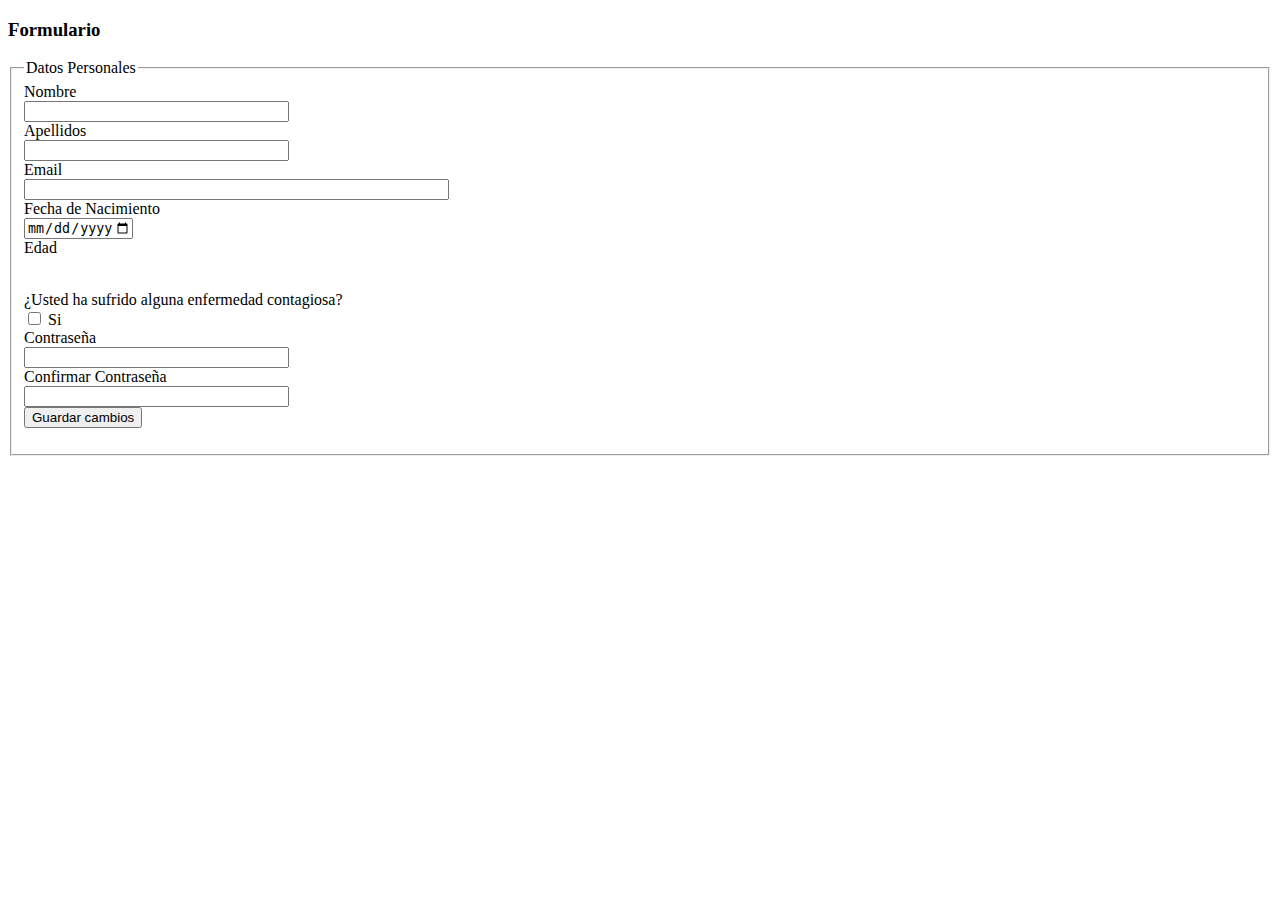
==== index.html @ f5a8853f "Add files via upload" ====
<!DOCTYPE html>
<html lang="en">
<head>
    <meta charset="UTF-8">
    <meta name="viewport" content="width=device-width, initial-scale=1.0">
    <title>Formulario Index</title>
</head>
<body onload="ocultar();">
    <div id="division">
        <h3>Formulario</h3>
    
        <form action="" method="post" id="form">
        
        <fieldset><legend>Datos Personales</legend>
        Nombre <br/>
        <input type="text" name="nombre" id="name" value="" size="30" maxlength="25" />
        <br/>
    
        Apellidos <br/>
        <input type="text" name="apellidos" id="apellidos" value="" size="30" maxlength="25" />
        <br/>
    
        Email <br/>
        <input type="email" name="email" id="email" value="" size="50" maxlength="120" />
        <br/>
        
        Fecha de Nacimiento <br/>
        <input type="date" name="fechaN" id="fechaN" value="" max="2023-10-12"/> <!--Fecha maxima para esta, el dia de entrega del taller-->
        <br/>

        Edad
        <p id="mostrarEdad"></p>
        <br/>
        
        ¿Usted ha sufrido alguna enfermedad contagiosa? <br/>
        <input onchange="mostrar();" type="checkbox" name="sickness" id="sickness" value="Si"> Si <br/>
        <div id="Panel">
            <select>
                <option value="Coronavirus">Coronavirus</option>
                <option value="Tuberculosis">Tuberculosis</option>
                <option value="Sarampion">Sarampión</option>
                <option value="TS">Alguna ETS o ITS</option>
                <option value="Gripe">Gripe o Influenza</option>
                <option value="Viruela">Viruela</option>
                <option value="SARS">SARS</option>
            </select>
        </div>


        Contraseña <br/>
        <input type="password" name="contrasena" id="password" value="" size="30" />
        <br/>

        Confirmar Contraseña <br/>
        <input type="password" name="comcontrasena" id="Vpassword" value="" size="30" />
        <br/>
        
        <input type="submit"  value="Guardar cambios" />
        <p class="warnings" id="warnings"></p>

        </form>
    </div>

    <script src="indexJava.js"></script>
</body>
</html>
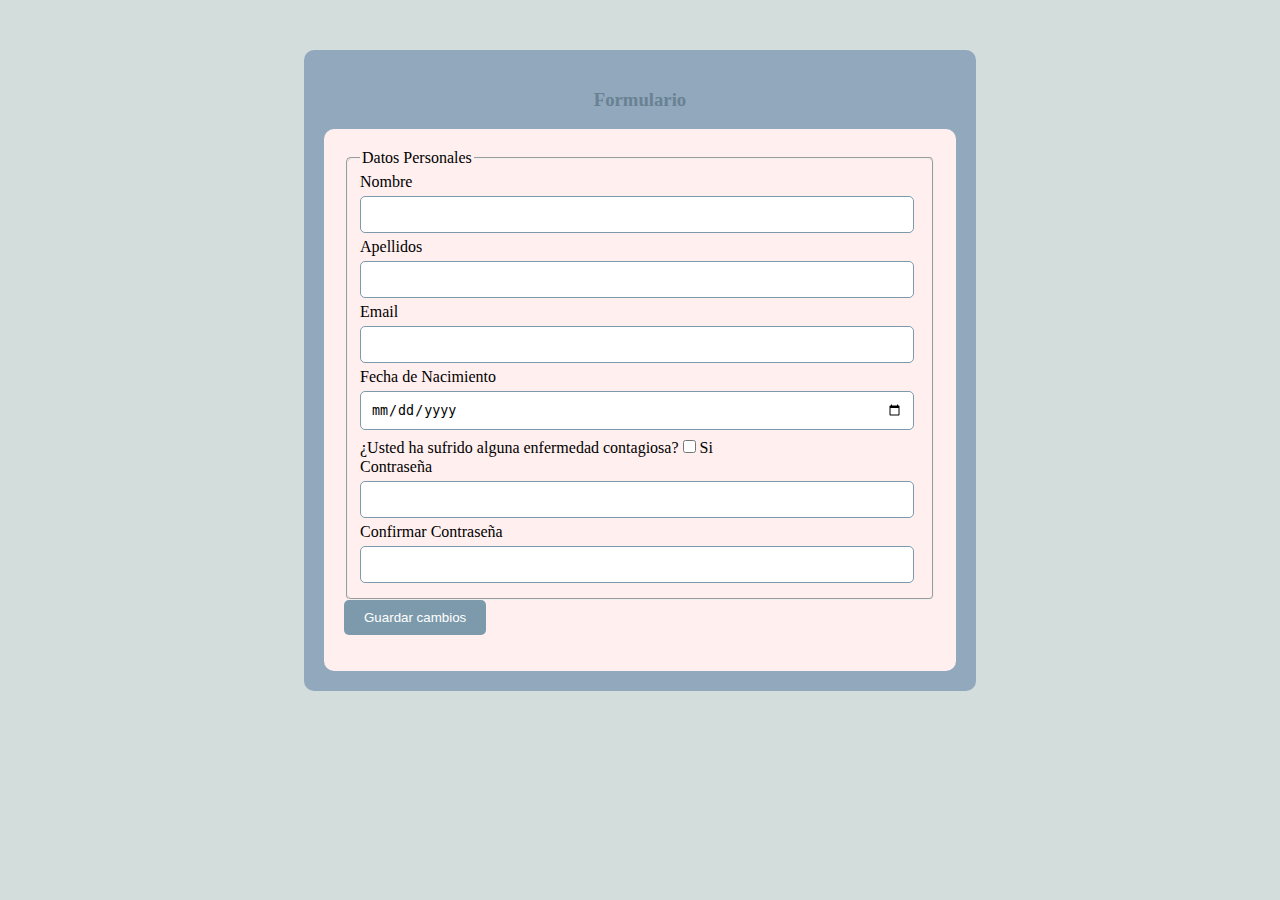
==== commit a8f77291: "Css del formulario" ====
--- a/index.html
+++ b/index.html
@@ -4,6 +4,7 @@
     <meta charset="UTF-8">
     <meta name="viewport" content="width=device-width, initial-scale=1.0">
     <title>Formulario Index</title>
+    <link rel="stylesheet" href="style.css">
 </head>
 <body onload="ocultar();">
     <div id="division">
@@ -12,50 +13,54 @@
         <form action="" method="post" id="form">
         
         <fieldset><legend>Datos Personales</legend>
-        Nombre <br/>
-        <input type="text" name="nombre" id="name" value="" size="30" maxlength="25" />
-        <br/>
-    
-        Apellidos <br/>
-        <input type="text" name="apellidos" id="apellidos" value="" size="30" maxlength="25" />
-        <br/>
-    
-        Email <br/>
-        <input type="email" name="email" id="email" value="" size="50" maxlength="120" />
-        <br/>
+            <div class="input-group">
+                <label for="name">Nombre</label>
+                <input type="text" name="nombre" id="name" value="" size="30" maxlength="25" />
+            </div>
+
+            <div class="input-group">
+                <label for="apellidos">Apellidos</label>
+                <input type="text" name="apellidos" id="apellidos" value="" size="30" maxlength="25" />
+            </div>
+
+            <div class="input-group">
+                <label for="email">Email</label>
+                <input type="email" name="email" id="email" value="" size="50" maxlength="120" />
+            </div>
+
+            <div class="input-group">
+                <label for="fechaN">Fecha de Nacimiento</label>
+                <input type="date" name="fechaN" id="fechaN" value="" max="2023-10-12" />
+            </div>
+
+            <div class="input-group">
+                <label for="sickness">¿Usted ha sufrido alguna enfermedad contagiosa?</label>
+                <input onchange="mostrar();" type="checkbox" name="sickness" id="sickness" value="Si"> Si
+                <div id="Panel">
+                    <select>
+                        <option value="Coronavirus">Coronavirus</option>
+                        <option value="Tuberculosis">Tuberculosis</option>
+                        <option value="Sarampion">Sarampión</option>
+                        <option value="TS">Alguna ETS o ITS</option>
+                        <option value="Gripe">Gripe o Influenza</option>
+                        <option value="Viruela">Viruela</option>
+                        <option value="SARS">SARS</option>
+                    </select>
+                </div>
+            </div>
+
+            <div class="input-group">
+                <label for="password">Contraseña</label>
+                <input type="password" name="contrasena" id="password" value="" size="30" />
+            </div>
+
+            <div class="input-group">
+                <label for="Vpassword">Confirmar Contraseña</label>
+                <input type="password" name="comcontrasena" id="Vpassword" value="" size="30" />
+            </div>
+        </fieldset>
         
-        Fecha de Nacimiento <br/>
-        <input type="date" name="fechaN" id="fechaN" value="" max="2023-10-12"/> <!--Fecha maxima para esta, el dia de entrega del taller-->
-        <br/>
-
-        Edad
-        <p id="mostrarEdad"></p>
-        <br/>
-        
-        ¿Usted ha sufrido alguna enfermedad contagiosa? <br/>
-        <input onchange="mostrar();" type="checkbox" name="sickness" id="sickness" value="Si"> Si <br/>
-        <div id="Panel">
-            <select>
-                <option value="Coronavirus">Coronavirus</option>
-                <option value="Tuberculosis">Tuberculosis</option>
-                <option value="Sarampion">Sarampión</option>
-                <option value="TS">Alguna ETS o ITS</option>
-                <option value="Gripe">Gripe o Influenza</option>
-                <option value="Viruela">Viruela</option>
-                <option value="SARS">SARS</option>
-            </select>
-        </div>
-
-
-        Contraseña <br/>
-        <input type="password" name="contrasena" id="password" value="" size="30" />
-        <br/>
-
-        Confirmar Contraseña <br/>
-        <input type="password" name="comcontrasena" id="Vpassword" value="" size="30" />
-        <br/>
-        
-        <input type="submit"  value="Guardar cambios" />
+        <input type="submit" value="Guardar cambios" />
         <p class="warnings" id="warnings"></p>
 
         </form>
--- a/style.css
+++ b/style.css
@@ -0,0 +1,64 @@
+body {
+    background-color: #d3dddc;
+    font-family:'Times New Roman', Times, serif
+}
+
+#division {
+    background-color: #92a8bd;
+    padding: 20px;
+    border-radius: 10px;
+    margin: 50px auto;
+    width: 50%;
+}
+
+h3 {
+    color: #698292;
+    text-align: center;
+}
+
+form {
+    background-color: #ffefef;
+    padding: 20px;
+    border-radius: 10px;
+}
+
+fieldset{
+    border-radius: 5px;
+
+}
+
+input[type="text"],
+input[type="email"],
+input[type="date"],
+input[type="password"] {
+    width: 95%;
+    padding: 10px;
+    margin: 5px 0;
+    border: 1px solid #7d9aac;
+    border-radius: 5px;
+}
+
+input[type="checkbox"] {
+    margin: 5px 0;
+}
+
+select {
+    width: 100%;
+    padding: 10px;
+    margin: 5px 0;
+    border: 1px solid #7d9aac;
+    border-radius: 5px;
+}
+
+input[type="submit"] {
+    background-color: #7d9aac;
+    color: white;
+    padding: 10px 20px;
+    border: none;
+    border-radius: 5px;
+    cursor: pointer;
+}
+
+.warnings {
+    color: red;
+}
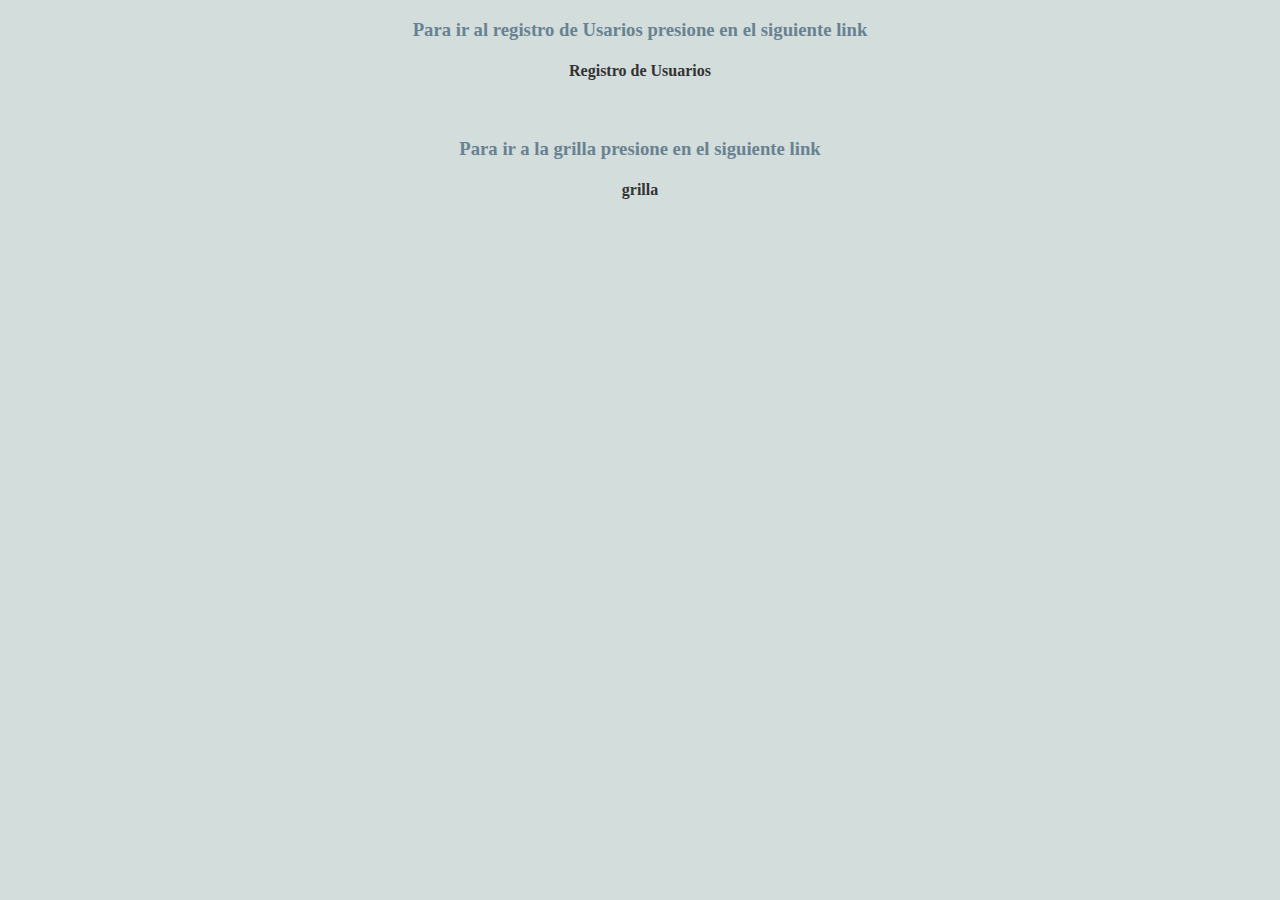
==== commit 7b74d6cb: "como vamos" ====
--- a/index.html
+++ b/index.html
@@ -3,69 +3,15 @@
 <head>
     <meta charset="UTF-8">
     <meta name="viewport" content="width=device-width, initial-scale=1.0">
-    <title>Formulario Index</title>
+    <title>Document</title>
     <link rel="stylesheet" href="style.css">
 </head>
-<body onload="ocultar();">
-    <div id="division">
-        <h3>Formulario</h3>
-    
-        <form action="" method="post" id="form">
-        
-        <fieldset><legend>Datos Personales</legend>
-            <div class="input-group">
-                <label for="name">Nombre</label>
-                <input type="text" name="nombre" id="name" value="" size="30" maxlength="25" />
-            </div>
-
-            <div class="input-group">
-                <label for="apellidos">Apellidos</label>
-                <input type="text" name="apellidos" id="apellidos" value="" size="30" maxlength="25" />
-            </div>
-
-            <div class="input-group">
-                <label for="email">Email</label>
-                <input type="email" name="email" id="email" value="" size="50" maxlength="120" />
-            </div>
-
-            <div class="input-group">
-                <label for="fechaN">Fecha de Nacimiento</label>
-                <input type="date" name="fechaN" id="fechaN" value="" max="2023-10-12" />
-            </div>
-
-            <div class="input-group">
-                <label for="sickness">¿Usted ha sufrido alguna enfermedad contagiosa?</label>
-                <input onchange="mostrar();" type="checkbox" name="sickness" id="sickness" value="Si"> Si
-                <div id="Panel">
-                    <select>
-                        <option value="Coronavirus">Coronavirus</option>
-                        <option value="Tuberculosis">Tuberculosis</option>
-                        <option value="Sarampion">Sarampión</option>
-                        <option value="TS">Alguna ETS o ITS</option>
-                        <option value="Gripe">Gripe o Influenza</option>
-                        <option value="Viruela">Viruela</option>
-                        <option value="SARS">SARS</option>
-                    </select>
-                </div>
-            </div>
-
-            <div class="input-group">
-                <label for="password">Contraseña</label>
-                <input type="password" name="contrasena" id="password" value="" size="30" />
-            </div>
-
-            <div class="input-group">
-                <label for="Vpassword">Confirmar Contraseña</label>
-                <input type="password" name="comcontrasena" id="Vpassword" value="" size="30" />
-            </div>
-        </fieldset>
-        
-        <input type="submit" value="Guardar cambios" />
-        <p class="warnings" id="warnings"></p>
-
-        </form>
-    </div>
-
-    <script src="indexJava.js"></script>
+<body>
+    <ul class="menu">
+        <h3>Para ir al registro de Usarios presione en el siguiente link</h3>
+        <li><h4><a href="Registro de Usarios.html">Registro de Usuarios</a></h4></li>
+        <h3>Para ir a la grilla presione en el siguiente link</h3>
+        <li><h4><a href="Grilla.html">grilla</a></h4></li>
+    </ul>
 </body>
 </html>--- a/style.css
+++ b/style.css
@@ -62,3 +62,61 @@
 .warnings {
     color: red;
 }
+
+
+.menu {
+    list-style-type: none;
+    padding: 0;
+    text-align: center;
+}
+
+.menu li {
+    display: inline;
+    margin-right: 20px;
+    text-align: center;
+}
+
+.menu a {
+    text-decoration: none;
+    color: #333;
+    text-align: center;
+}
+
+.menu a:hover {
+    text-decoration: underline;
+    color: #007bff; /* Cambia el color al pasar el mouse por encima */
+}
+table {
+    width: 100%;
+    border: 1px;;
+}
+
+th, td {
+    padding: 8px;
+    text-align: left;
+    border: 1px;
+    border-radius: 5px;
+}
+
+thead th {
+    background-color: #ffffff;
+    color: rgb(0, 0, 0);
+}
+
+tbody tr:nth-child(even) {
+    background-color: #f2f2f2;
+}
+
+tbody tr:nth-child(odd) {
+    background-color: #e6e6e6;
+}
+
+/* Estilos para las celdas con datos en blanco (sin valores) */
+tbody td:empty {
+    background-color: #f8f8f8;
+}
+
+.dataTables_length{
+    text-align: center;
+
+}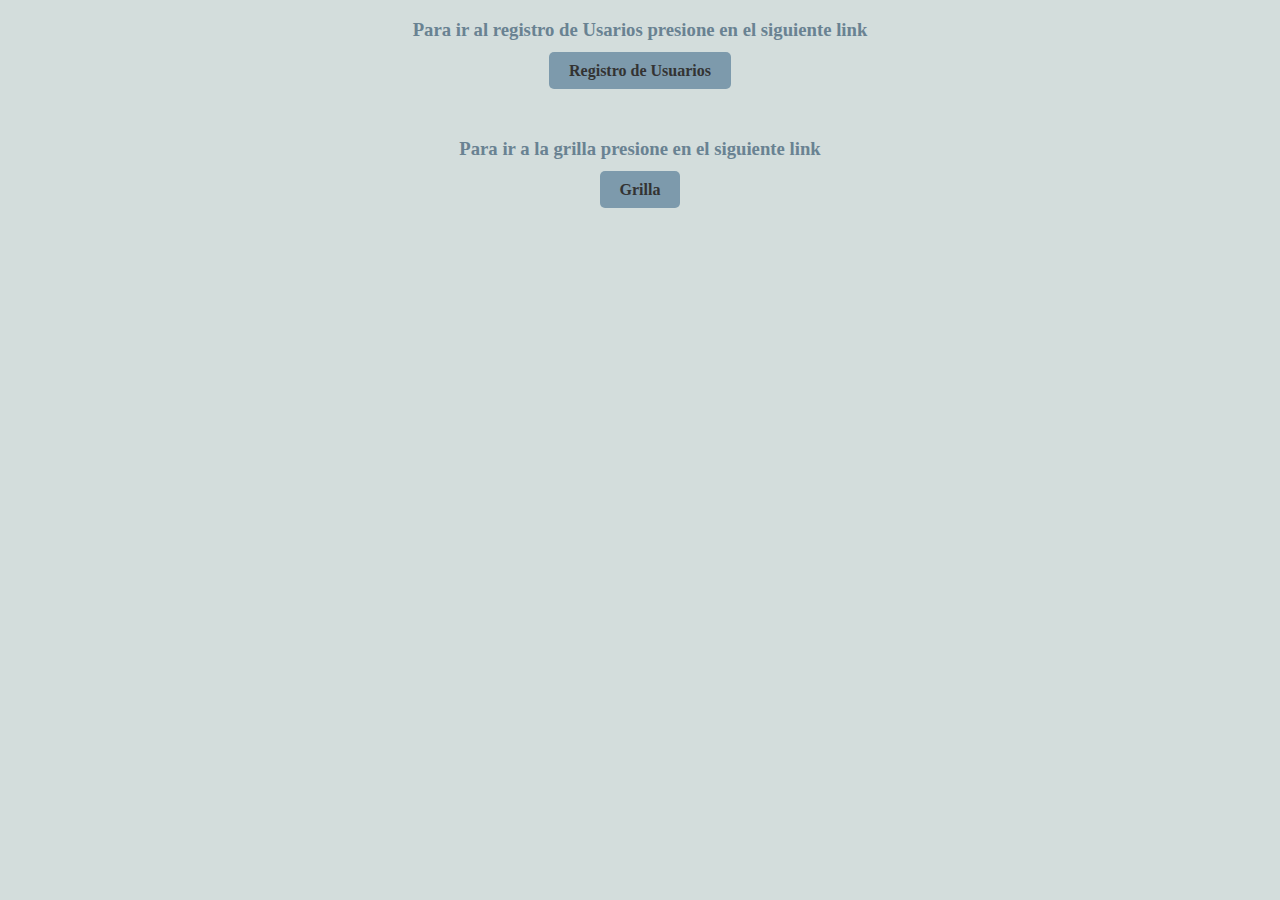
==== commit 9e7ede65: "Correciones y Botones" ====
--- a/index.html
+++ b/index.html
@@ -11,7 +11,7 @@
         <h3>Para ir al registro de Usarios presione en el siguiente link</h3>
         <li><h4><a href="Registro de Usarios.html">Registro de Usuarios</a></h4></li>
         <h3>Para ir a la grilla presione en el siguiente link</h3>
-        <li><h4><a href="Grilla.html">grilla</a></h4></li>
+        <li><h4><a href="Grilla.html">Grilla</a></h4></li>
     </ul>
 </body>
 </html>--- a/style.css
+++ b/style.css
@@ -58,6 +58,14 @@
     border-radius: 5px;
     cursor: pointer;
 }
+a{
+    background-color: #7d9aac;
+    color: white;
+    padding: 10px 20px;
+    border: none;
+    border-radius: 5px;
+    cursor: pointer;
+}
 
 .warnings {
     color: red;
@@ -86,37 +94,25 @@
     text-decoration: underline;
     color: #007bff; /* Cambia el color al pasar el mouse por encima */
 }
-table {
-    width: 100%;
-    border: 1px;;
+
+/* Fondo de la tabla */
+#myTable {
+    background-color: #d3dddc;
 }
 
-th, td {
-    padding: 8px;
-    text-align: left;
-    border: 1px;
-    border-radius: 5px;
+/* Encabezados de la tabla */
+#myTable th {
+    background-color: #7d9aac;
+    color: white;
 }
 
-thead th {
-    background-color: #ffffff;
-    color: rgb(0, 0, 0);
+/* Filas pares */
+#myTable tr:nth-child(even) {
+    background-color: #92a8bd
 }
 
-tbody tr:nth-child(even) {
-    background-color: #f2f2f2;
+/* Filas impares */
+#myTable tr:nth-child(odd) {
+    background-color: #abbecf;
+    
 }
-
-tbody tr:nth-child(odd) {
-    background-color: #e6e6e6;
-}
-
-/* Estilos para las celdas con datos en blanco (sin valores) */
-tbody td:empty {
-    background-color: #f8f8f8;
-}
-
-.dataTables_length{
-    text-align: center;
-
-}